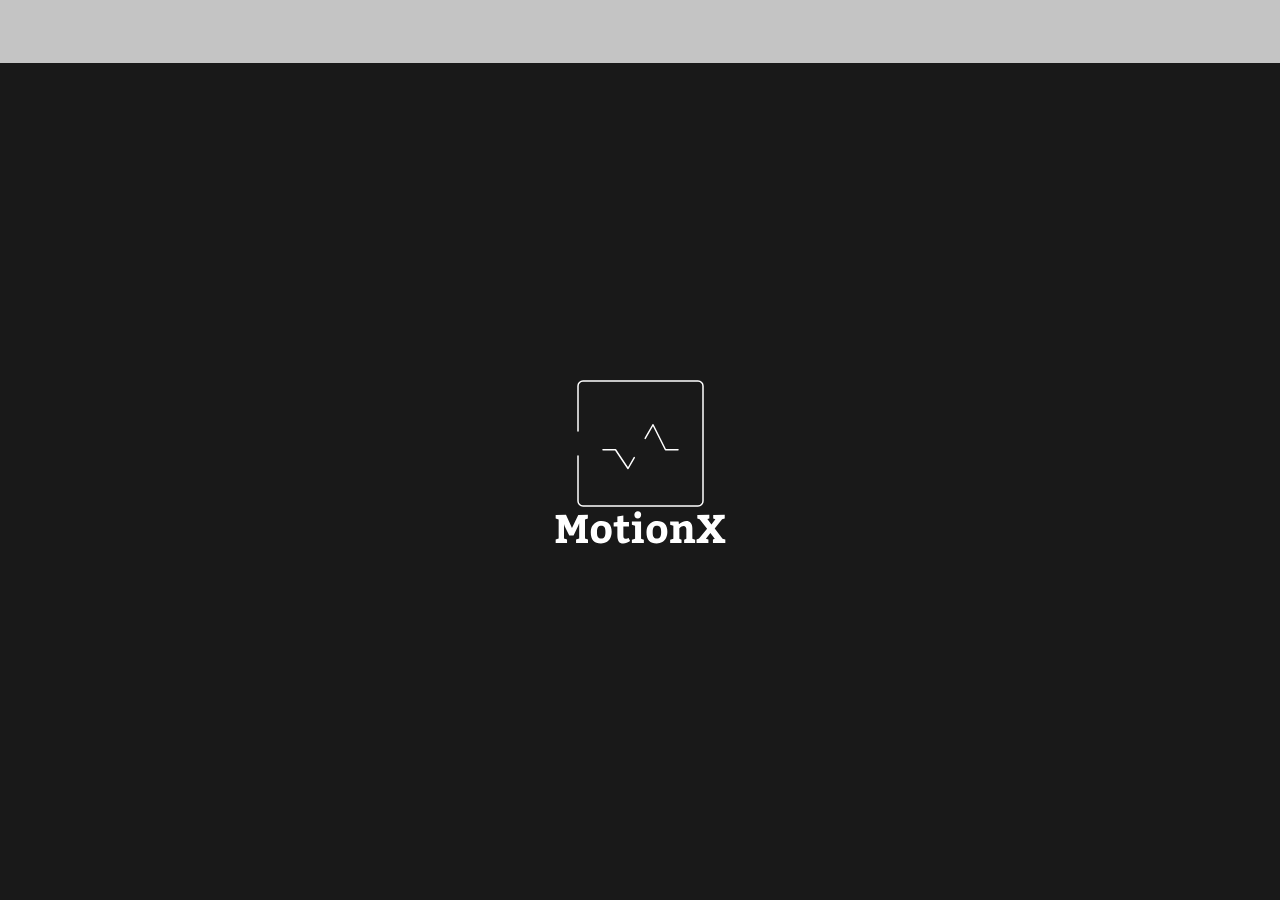
==== Programacion1_UM_2023/frontend/carga.html @ da9a2462 "Stack" ====
<!DOCTYPE html>
<html lang="en">
<head>
    <meta charset="UTF-8">
    <meta name="viewport" content="width=device-width, initial-scale=1.0">
    <title>Gimnasio App</title>
    <!-- Bootstrap --->
    <link href="https://cdn.jsdelivr.net/npm/bootstrap@5.3.0/dist/css/bootstrap.min.css" rel="stylesheet">
    <script src="https://cdn.jsdelivr.net/npm/bootstrap@5.3.0/dist/js/bootstrap.bundle.min.js"></script>

     <!-- font-awesome (iconos)-->
     <link rel="stylesheet" href="https://cdnjs.cloudflare.com/ajax/libs/font-awesome/6.2.0/css/all.min.css">
        
     <!-- Style propios -->
    <link rel="stylesheet" href="css/styles.css">
</head>
<body class="fondo-oscuro">
  <div style="background-color: #C4C4C4; min-height: 7vh; min-width: 100vh;">

  </div>
  <div class="container">
    
    
      <div class="row d-flex abs-center mx-auto p-2">
        <svg width="172" height="176" viewBox="0 0 172 176" fill="none" xmlns="http://www.w3.org/2000/svg">
        <path d="M1.66406 159.602L4.65234 158.391V139.602L1.66406 138.391V134.992L11.9766 134.797L17.9727 148.117L24.2617 134.992L33.8516 134.797V138.391L30.9805 139.602V158.391L33.9688 159.602V163H22.0547V159.602L25.1797 158.391V143.352L24.1055 146.008L19.5742 155.402L15.2578 155.598L10.6484 146.125L9.98438 144.035V158.391L13.0508 159.602V163H1.66406V159.602ZM47.582 141.008C50.7982 141.008 53.2786 141.945 55.0234 143.82C56.7812 145.695 57.6602 148.358 57.6602 151.809C57.6602 154.178 57.2174 156.236 56.332 157.98C55.4596 159.725 54.2227 161.066 52.6211 162.004C51.0195 162.928 49.138 163.391 46.9766 163.391C40.1797 163.391 36.7812 159.725 36.7812 152.395C36.7812 150.025 37.224 147.987 38.1094 146.281C39.0078 144.576 40.2708 143.273 41.8984 142.375C43.526 141.464 45.4206 141.008 47.582 141.008ZM47.3672 145.793C45.8568 145.793 44.7435 146.281 44.0273 147.258C43.3242 148.234 42.9727 149.882 42.9727 152.199C42.9727 154.413 43.3047 156.034 43.9688 157.062C44.6458 158.091 45.7135 158.605 47.1719 158.605C48.6432 158.605 49.724 158.091 50.4141 157.062C51.1042 156.034 51.4492 154.348 51.4492 152.004C51.4492 149.921 51.1237 148.365 50.4727 147.336C49.8216 146.307 48.7865 145.793 47.3672 145.793ZM69.2812 163.391C67.1198 163.391 65.5898 162.72 64.6914 161.379C63.806 160.038 63.3633 158.111 63.3633 155.598V146.398H59.6523V142.512L63.3633 142.004V136.477L69.3594 135.402V142.004H74.9648V146.398H69.3594V155.207C69.3594 156.535 69.5026 157.466 69.7891 158C70.0885 158.534 70.6549 158.801 71.4883 158.801C71.9701 158.801 72.5299 158.697 73.168 158.488C73.806 158.267 74.3008 158.065 74.6523 157.883L76.0781 160.93C73.8385 162.583 71.5729 163.404 69.2812 163.391ZM80.3555 134.797C80.3555 133.703 80.694 132.831 81.3711 132.18C82.0482 131.529 82.8555 131.203 83.793 131.203C86.0326 131.203 87.1523 132.401 87.1523 134.797C87.1523 135.917 86.8073 136.809 86.1172 137.473C85.4401 138.124 84.6654 138.449 83.793 138.449C82.6992 138.449 81.8529 138.137 81.2539 137.512C80.6549 136.874 80.3555 135.969 80.3555 134.797ZM89.8672 159.797V163H77.875V159.797L81.0781 158.801V145.793L77.875 144.797V141.594L87.0742 141.398V158.801L89.8672 159.797ZM103.285 141.008C106.501 141.008 108.982 141.945 110.727 143.82C112.484 145.695 113.363 148.358 113.363 151.809C113.363 154.178 112.921 156.236 112.035 157.98C111.163 159.725 109.926 161.066 108.324 162.004C106.723 162.928 104.841 163.391 102.68 163.391C95.8828 163.391 92.4844 159.725 92.4844 152.395C92.4844 150.025 92.9271 147.987 93.8125 146.281C94.7109 144.576 95.974 143.273 97.6016 142.375C99.2292 141.464 101.124 141.008 103.285 141.008ZM103.07 145.793C101.56 145.793 100.447 146.281 99.7305 147.258C99.0273 148.234 98.6758 149.882 98.6758 152.199C98.6758 154.413 99.0078 156.034 99.6719 157.062C100.349 158.091 101.417 158.605 102.875 158.605C104.346 158.605 105.427 158.091 106.117 157.062C106.807 156.034 107.152 154.348 107.152 152.004C107.152 149.921 106.827 148.365 106.176 147.336C105.525 146.307 104.49 145.793 103.07 145.793ZM124.906 144.152C124.906 144.1 125.323 143.801 126.156 143.254C127.003 142.707 127.966 142.212 129.047 141.77C130.128 141.314 131.202 141.086 132.27 141.086C134.184 141.086 135.674 141.717 136.742 142.98C137.81 144.243 138.344 145.982 138.344 148.195V158.801L141.156 159.797V163H130.141V159.797L132.348 158.801V149.289C132.348 148.352 132.1 147.583 131.605 146.984C131.111 146.385 130.453 146.086 129.633 146.086C128.891 146.086 128.201 146.255 127.562 146.594C126.938 146.919 126.41 147.284 125.98 147.688C125.564 148.078 125.355 148.299 125.355 148.352V158.801L127.543 159.797V163H116.156V159.797L119.359 158.801V145.793L116.156 144.797V141.594L124.633 141.398L124.906 144.152ZM142.523 159.602L145.004 158.605L153.09 148.84L145.648 139.152L143.324 138.391V134.992L155.336 134.797V138.391L153.324 139.074L157.445 144.562L161.371 139.23L159.203 138.391V134.992L170.727 134.797V138.391L168.09 139.191L160.727 148.527L168.539 158.645L171.332 159.602V163H158.93V159.602L160.766 158.801L156.371 152.883L151.898 158.645L154.418 159.602V163H142.523V159.602Z" fill="white"/>
        <path d="M24 51C24 36.3192 24 15.45 24 5.99665C24 3.23523 26.2386 1 29 0.999999L144 0.999984C146.761 0.999984 149 3.23856 149 5.99998L149 121C149 123.761 146.761 126 144 126L29 126C26.2386 126 24 123.761 24 121L24 76" stroke="white" stroke-width="1.5" stroke-linecap="round"/>
        <path d="M49 69.75L61.5 69.75L74 88.5L80.25 77.5625M124 69.75H111.5L99 44.75L92.75 55.6875L91.1875 58.4219" stroke="white" stroke-width="1.5" stroke-linecap="round" stroke-linejoin="round"/>
        </svg>
      </div>
      
  
    
  </div>
</body>
</html>
---- Programacion1_UM_2023/frontend/css/styles.css ----
/* Establecer el fondo de imagen */
.background-image {
    background-image: url('Banner.jpg');/* Reemplaza con la ruta de tu imagen de fondo */ 
    background-size: cover;
    background-position: center;
    background-repeat: no-repeat;
    min-height: 100vh;
    padding: 100px 0; /* Agregar un espacio arriba y abajo */
}

/* Ajustar estilos de los cards */
.card {
    margin-bottom: 20px;
    border: none;
    box-shadow: 0 4px 8px rgba(0, 0, 0, 0.1);
}

.card-img-top {
    max-height: 200px;
    object-fit: cover;
}

/* Cambiar el color del texto de las cards */
.card-title {
    color: #333;
}

.card-text {
    color: #777;
}

/* Estilos para el footer */
.footer {
    text-align: center;
    background-color: #f8f9fa;
    border-top: 1px solid #ccc;
}

.welcome-text {
    font-size: 24px;
    color: white;
    text-align: center;
    position: relative;
}


.welcome-text h1 {
    color: transparent; /* Hace que el texto sea transparente */
}

/* Colores Nav */
.nav-link{
    color: #191919;
}

.fondo-oscuro{
    background-color: #191919;
}

.borde-personalizado {
    border: 2px solid #252525; /* Cambia el grosor y el color según tus preferencias */
  }

.card-text{
    color: var(--White, #FFF);
    /* Subtitle/Semibold */
    font-family: Open Sans;
    font-size: 20px;
    font-style: normal;
    font-weight: 700;
    line-height: normal;
}

.card-horarios{
    color: #D0FD3E;
/* Footnote/Regular */
font-family: Open Sans;
font-size: 15px;
font-style: normal;
font-weight: 500;
line-height: 16px; /* 123.077% */
}

.background-elipse {
    background-image: url('/public/images/ellipse-38.svg');/* Reemplaza con la ruta de tu imagen de fondo */ 
    background-size: cover;
    background-position: top;
    background-repeat: no-repeat;
    min-height: 100vh;
    padding: 100px 0; /* Agregar un espacio arriba y abajo */
}


.custom-alert {
background-color: #000;
color: #fff;
text-align: center;
padding: 15px;
}

.custom-heading {
font-size: 24px;
font-weight: bold;
}

.custom-text {
font-size: 18px;
}
.custom-navbar { /* Cambia el valor a la altura deseada en píxeles o cualquier otra unidad de medida */
    background-color: #C4C4C4;
}



.abs-center {
    display: flex;
    align-items: center;
    justify-content: center;
    min-height: 90vh;
  }

.p-login{
    color: #FFF;
    font-family: Roboto;
    font-size: 38px;
    font-weight: 400;
}

.form-login{
    opacity: 0.5;
}

.button-login{
    border-radius: 10px;
    border: 2px solid #212123;
    background: #252527;
    box-shadow: 0px 11px 20px 0px rgba(0, 0, 0, 0.20);
}
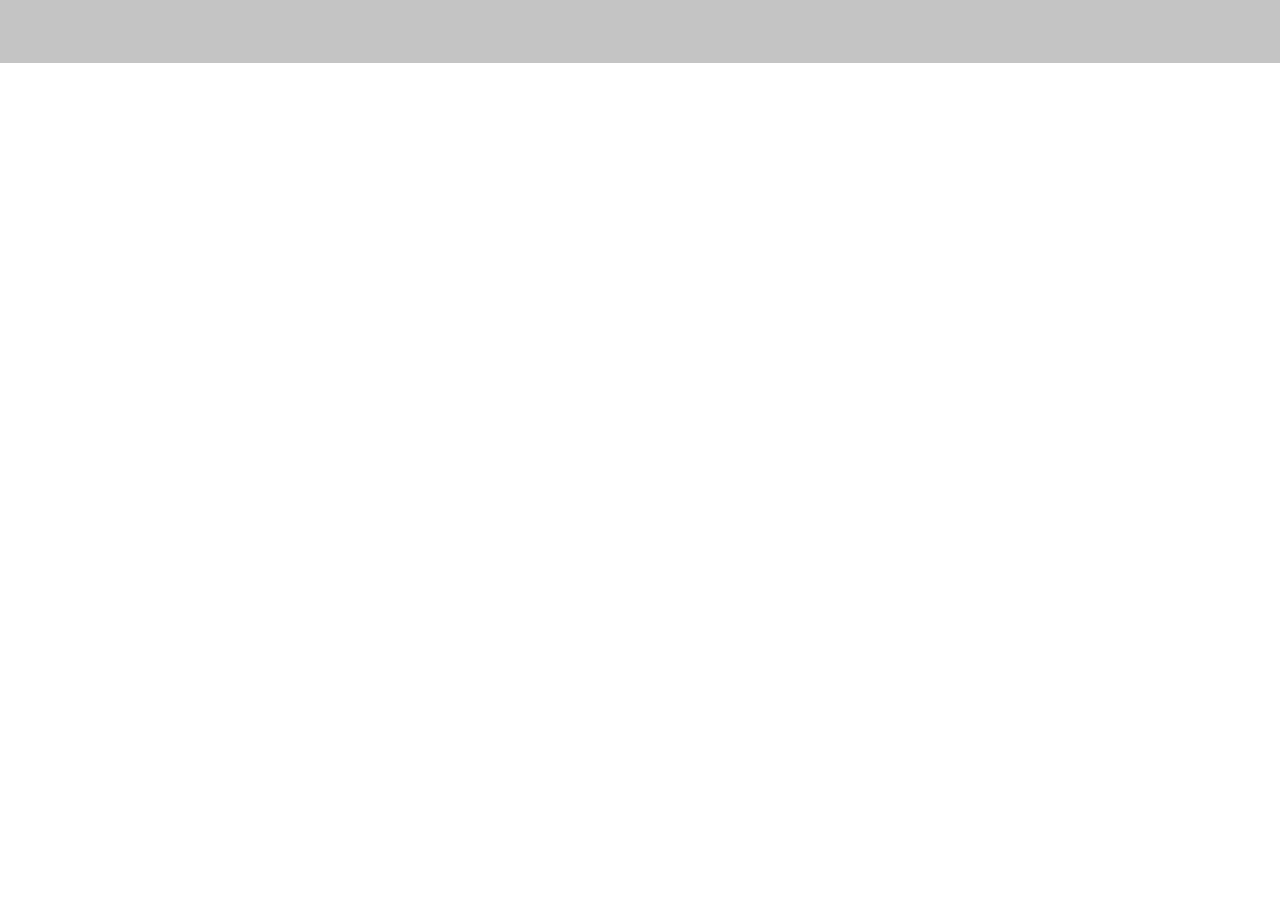
==== commit a8935b68: "1 file modified" ====
--- a/Programacion1_UM_2023/frontend/carga.html
+++ b/Programacion1_UM_2023/frontend/carga.html
@@ -1,36 +1,57 @@
 <!DOCTYPE html>
 <html lang="en">
-<head>
-    <meta charset="UTF-8">
-    <meta name="viewport" content="width=device-width, initial-scale=1.0">
+  <head>
+    <meta charset="UTF-8" />
+    <meta name="viewport" content="width=device-width, initial-scale=1.0" />
     <title>Gimnasio App</title>
     <!-- Bootstrap --->
-    <link href="https://cdn.jsdelivr.net/npm/bootstrap@5.3.0/dist/css/bootstrap.min.css" rel="stylesheet">
+    <link
+      href="https://cdn.jsdelivr.net/npm/bootstrap@5.3.0/dist/css/bootstrap.min.css"
+      rel="stylesheet"
+    />
     <script src="https://cdn.jsdelivr.net/npm/bootstrap@5.3.0/dist/js/bootstrap.bundle.min.js"></script>
 
-     <!-- font-awesome (iconos)-->
-     <link rel="stylesheet" href="https://cdnjs.cloudflare.com/ajax/libs/font-awesome/6.2.0/css/all.min.css">
-        
-     <!-- Style propios -->
-    <link rel="stylesheet" href="css/styles.css">
-</head>
-<body class="fondo-oscuro">
-  <div style="background-color: #C4C4C4; min-height: 7vh; min-width: 100vh;">
+    <!-- font-awesome (iconos)-->
+    <link
+      rel="stylesheet"
+      href="https://cdnjs.cloudflare.com/ajax/libs/font-awesome/6.2.0/css/all.min.css"
+    />
 
-  </div>
-  <div class="container">
-    
-    
+    <!-- Style propios -->
+    <link rel="stylesheet" href="css/styles.css" />
+  </head>
+  <body class="fondo-oscuo">
+    <div
+      style="background-color: #c4c4c4; min-height: 7vh; min-width: 100vh"
+    ></div>
+    <div class="container">
       <div class="row d-flex abs-center mx-auto p-2">
-        <svg width="172" height="176" viewBox="0 0 172 176" fill="none" xmlns="http://www.w3.org/2000/svg">
-        <path d="M1.66406 159.602L4.65234 158.391V139.602L1.66406 138.391V134.992L11.9766 134.797L17.9727 148.117L24.2617 134.992L33.8516 134.797V138.391L30.9805 139.602V158.391L33.9688 159.602V163H22.0547V159.602L25.1797 158.391V143.352L24.1055 146.008L19.5742 155.402L15.2578 155.598L10.6484 146.125L9.98438 144.035V158.391L13.0508 159.602V163H1.66406V159.602ZM47.582 141.008C50.7982 141.008 53.2786 141.945 55.0234 143.82C56.7812 145.695 57.6602 148.358 57.6602 151.809C57.6602 154.178 57.2174 156.236 56.332 157.98C55.4596 159.725 54.2227 161.066 52.6211 162.004C51.0195 162.928 49.138 163.391 46.9766 163.391C40.1797 163.391 36.7812 159.725 36.7812 152.395C36.7812 150.025 37.224 147.987 38.1094 146.281C39.0078 144.576 40.2708 143.273 41.8984 142.375C43.526 141.464 45.4206 141.008 47.582 141.008ZM47.3672 145.793C45.8568 145.793 44.7435 146.281 44.0273 147.258C43.3242 148.234 42.9727 149.882 42.9727 152.199C42.9727 154.413 43.3047 156.034 43.9688 157.062C44.6458 158.091 45.7135 158.605 47.1719 158.605C48.6432 158.605 49.724 158.091 50.4141 157.062C51.1042 156.034 51.4492 154.348 51.4492 152.004C51.4492 149.921 51.1237 148.365 50.4727 147.336C49.8216 146.307 48.7865 145.793 47.3672 145.793ZM69.2812 163.391C67.1198 163.391 65.5898 162.72 64.6914 161.379C63.806 160.038 63.3633 158.111 63.3633 155.598V146.398H59.6523V142.512L63.3633 142.004V136.477L69.3594 135.402V142.004H74.9648V146.398H69.3594V155.207C69.3594 156.535 69.5026 157.466 69.7891 158C70.0885 158.534 70.6549 158.801 71.4883 158.801C71.9701 158.801 72.5299 158.697 73.168 158.488C73.806 158.267 74.3008 158.065 74.6523 157.883L76.0781 160.93C73.8385 162.583 71.5729 163.404 69.2812 163.391ZM80.3555 134.797C80.3555 133.703 80.694 132.831 81.3711 132.18C82.0482 131.529 82.8555 131.203 83.793 131.203C86.0326 131.203 87.1523 132.401 87.1523 134.797C87.1523 135.917 86.8073 136.809 86.1172 137.473C85.4401 138.124 84.6654 138.449 83.793 138.449C82.6992 138.449 81.8529 138.137 81.2539 137.512C80.6549 136.874 80.3555 135.969 80.3555 134.797ZM89.8672 159.797V163H77.875V159.797L81.0781 158.801V145.793L77.875 144.797V141.594L87.0742 141.398V158.801L89.8672 159.797ZM103.285 141.008C106.501 141.008 108.982 141.945 110.727 143.82C112.484 145.695 113.363 148.358 113.363 151.809C113.363 154.178 112.921 156.236 112.035 157.98C111.163 159.725 109.926 161.066 108.324 162.004C106.723 162.928 104.841 163.391 102.68 163.391C95.8828 163.391 92.4844 159.725 92.4844 152.395C92.4844 150.025 92.9271 147.987 93.8125 146.281C94.7109 144.576 95.974 143.273 97.6016 142.375C99.2292 141.464 101.124 141.008 103.285 141.008ZM103.07 145.793C101.56 145.793 100.447 146.281 99.7305 147.258C99.0273 148.234 98.6758 149.882 98.6758 152.199C98.6758 154.413 99.0078 156.034 99.6719 157.062C100.349 158.091 101.417 158.605 102.875 158.605C104.346 158.605 105.427 158.091 106.117 157.062C106.807 156.034 107.152 154.348 107.152 152.004C107.152 149.921 106.827 148.365 106.176 147.336C105.525 146.307 104.49 145.793 103.07 145.793ZM124.906 144.152C124.906 144.1 125.323 143.801 126.156 143.254C127.003 142.707 127.966 142.212 129.047 141.77C130.128 141.314 131.202 141.086 132.27 141.086C134.184 141.086 135.674 141.717 136.742 142.98C137.81 144.243 138.344 145.982 138.344 148.195V158.801L141.156 159.797V163H130.141V159.797L132.348 158.801V149.289C132.348 148.352 132.1 147.583 131.605 146.984C131.111 146.385 130.453 146.086 129.633 146.086C128.891 146.086 128.201 146.255 127.562 146.594C126.938 146.919 126.41 147.284 125.98 147.688C125.564 148.078 125.355 148.299 125.355 148.352V158.801L127.543 159.797V163H116.156V159.797L119.359 158.801V145.793L116.156 144.797V141.594L124.633 141.398L124.906 144.152ZM142.523 159.602L145.004 158.605L153.09 148.84L145.648 139.152L143.324 138.391V134.992L155.336 134.797V138.391L153.324 139.074L157.445 144.562L161.371 139.23L159.203 138.391V134.992L170.727 134.797V138.391L168.09 139.191L160.727 148.527L168.539 158.645L171.332 159.602V163H158.93V159.602L160.766 158.801L156.371 152.883L151.898 158.645L154.418 159.602V163H142.523V159.602Z" fill="white"/>
-        <path d="M24 51C24 36.3192 24 15.45 24 5.99665C24 3.23523 26.2386 1 29 0.999999L144 0.999984C146.761 0.999984 149 3.23856 149 5.99998L149 121C149 123.761 146.761 126 144 126L29 126C26.2386 126 24 123.761 24 121L24 76" stroke="white" stroke-width="1.5" stroke-linecap="round"/>
-        <path d="M49 69.75L61.5 69.75L74 88.5L80.25 77.5625M124 69.75H111.5L99 44.75L92.75 55.6875L91.1875 58.4219" stroke="white" stroke-width="1.5" stroke-linecap="round" stroke-linejoin="round"/>
+        <svg
+          width="172"
+          height="176"
+          viewBox="0 0 172 176"
+          fill="none"
+          xmlns="http://www.w3.org/2000/svg"
+        >
+          <path
+            d="M1.66406 159.602L4.65234 158.391V139.602L1.66406 138.391V134.992L11.9766 134.797L17.9727 148.117L24.2617 134.992L33.8516 134.797V138.391L30.9805 139.602V158.391L33.9688 159.602V163H22.0547V159.602L25.1797 158.391V143.352L24.1055 146.008L19.5742 155.402L15.2578 155.598L10.6484 146.125L9.98438 144.035V158.391L13.0508 159.602V163H1.66406V159.602ZM47.582 141.008C50.7982 141.008 53.2786 141.945 55.0234 143.82C56.7812 145.695 57.6602 148.358 57.6602 151.809C57.6602 154.178 57.2174 156.236 56.332 157.98C55.4596 159.725 54.2227 161.066 52.6211 162.004C51.0195 162.928 49.138 163.391 46.9766 163.391C40.1797 163.391 36.7812 159.725 36.7812 152.395C36.7812 150.025 37.224 147.987 38.1094 146.281C39.0078 144.576 40.2708 143.273 41.8984 142.375C43.526 141.464 45.4206 141.008 47.582 141.008ZM47.3672 145.793C45.8568 145.793 44.7435 146.281 44.0273 147.258C43.3242 148.234 42.9727 149.882 42.9727 152.199C42.9727 154.413 43.3047 156.034 43.9688 157.062C44.6458 158.091 45.7135 158.605 47.1719 158.605C48.6432 158.605 49.724 158.091 50.4141 157.062C51.1042 156.034 51.4492 154.348 51.4492 152.004C51.4492 149.921 51.1237 148.365 50.4727 147.336C49.8216 146.307 48.7865 145.793 47.3672 145.793ZM69.2812 163.391C67.1198 163.391 65.5898 162.72 64.6914 161.379C63.806 160.038 63.3633 158.111 63.3633 155.598V146.398H59.6523V142.512L63.3633 142.004V136.477L69.3594 135.402V142.004H74.9648V146.398H69.3594V155.207C69.3594 156.535 69.5026 157.466 69.7891 158C70.0885 158.534 70.6549 158.801 71.4883 158.801C71.9701 158.801 72.5299 158.697 73.168 158.488C73.806 158.267 74.3008 158.065 74.6523 157.883L76.0781 160.93C73.8385 162.583 71.5729 163.404 69.2812 163.391ZM80.3555 134.797C80.3555 133.703 80.694 132.831 81.3711 132.18C82.0482 131.529 82.8555 131.203 83.793 131.203C86.0326 131.203 87.1523 132.401 87.1523 134.797C87.1523 135.917 86.8073 136.809 86.1172 137.473C85.4401 138.124 84.6654 138.449 83.793 138.449C82.6992 138.449 81.8529 138.137 81.2539 137.512C80.6549 136.874 80.3555 135.969 80.3555 134.797ZM89.8672 159.797V163H77.875V159.797L81.0781 158.801V145.793L77.875 144.797V141.594L87.0742 141.398V158.801L89.8672 159.797ZM103.285 141.008C106.501 141.008 108.982 141.945 110.727 143.82C112.484 145.695 113.363 148.358 113.363 151.809C113.363 154.178 112.921 156.236 112.035 157.98C111.163 159.725 109.926 161.066 108.324 162.004C106.723 162.928 104.841 163.391 102.68 163.391C95.8828 163.391 92.4844 159.725 92.4844 152.395C92.4844 150.025 92.9271 147.987 93.8125 146.281C94.7109 144.576 95.974 143.273 97.6016 142.375C99.2292 141.464 101.124 141.008 103.285 141.008ZM103.07 145.793C101.56 145.793 100.447 146.281 99.7305 147.258C99.0273 148.234 98.6758 149.882 98.6758 152.199C98.6758 154.413 99.0078 156.034 99.6719 157.062C100.349 158.091 101.417 158.605 102.875 158.605C104.346 158.605 105.427 158.091 106.117 157.062C106.807 156.034 107.152 154.348 107.152 152.004C107.152 149.921 106.827 148.365 106.176 147.336C105.525 146.307 104.49 145.793 103.07 145.793ZM124.906 144.152C124.906 144.1 125.323 143.801 126.156 143.254C127.003 142.707 127.966 142.212 129.047 141.77C130.128 141.314 131.202 141.086 132.27 141.086C134.184 141.086 135.674 141.717 136.742 142.98C137.81 144.243 138.344 145.982 138.344 148.195V158.801L141.156 159.797V163H130.141V159.797L132.348 158.801V149.289C132.348 148.352 132.1 147.583 131.605 146.984C131.111 146.385 130.453 146.086 129.633 146.086C128.891 146.086 128.201 146.255 127.562 146.594C126.938 146.919 126.41 147.284 125.98 147.688C125.564 148.078 125.355 148.299 125.355 148.352V158.801L127.543 159.797V163H116.156V159.797L119.359 158.801V145.793L116.156 144.797V141.594L124.633 141.398L124.906 144.152ZM142.523 159.602L145.004 158.605L153.09 148.84L145.648 139.152L143.324 138.391V134.992L155.336 134.797V138.391L153.324 139.074L157.445 144.562L161.371 139.23L159.203 138.391V134.992L170.727 134.797V138.391L168.09 139.191L160.727 148.527L168.539 158.645L171.332 159.602V163H158.93V159.602L160.766 158.801L156.371 152.883L151.898 158.645L154.418 159.602V163H142.523V159.602Z"
+            fill="white"
+          />
+          <path
+            d="M24 51C24 36.3192 24 15.45 24 5.99665C24 3.23523 26.2386 1 29 0.999999L144 0.999984C146.761 0.999984 149 3.23856 149 5.99998L149 121C149 123.761 146.761 126 144 126L29 126C26.2386 126 24 123.761 24 121L24 76"
+            stroke="white"
+            stroke-width="1.5"
+            stroke-linecap="round"
+          />
+          <path
+            d="M49 69.75L61.5 69.75L74 88.5L80.25 77.5625M124 69.75H111.5L99 44.75L92.75 55.6875L91.1875 58.4219"
+            stroke="white"
+            stroke-width="1.5"
+            stroke-linecap="round"
+            stroke-linejoin="round"
+          />
         </svg>
       </div>
-      
-  
-    
-  </div>
-</body>
-</html>+    </div>
+  </body>
+</html>
